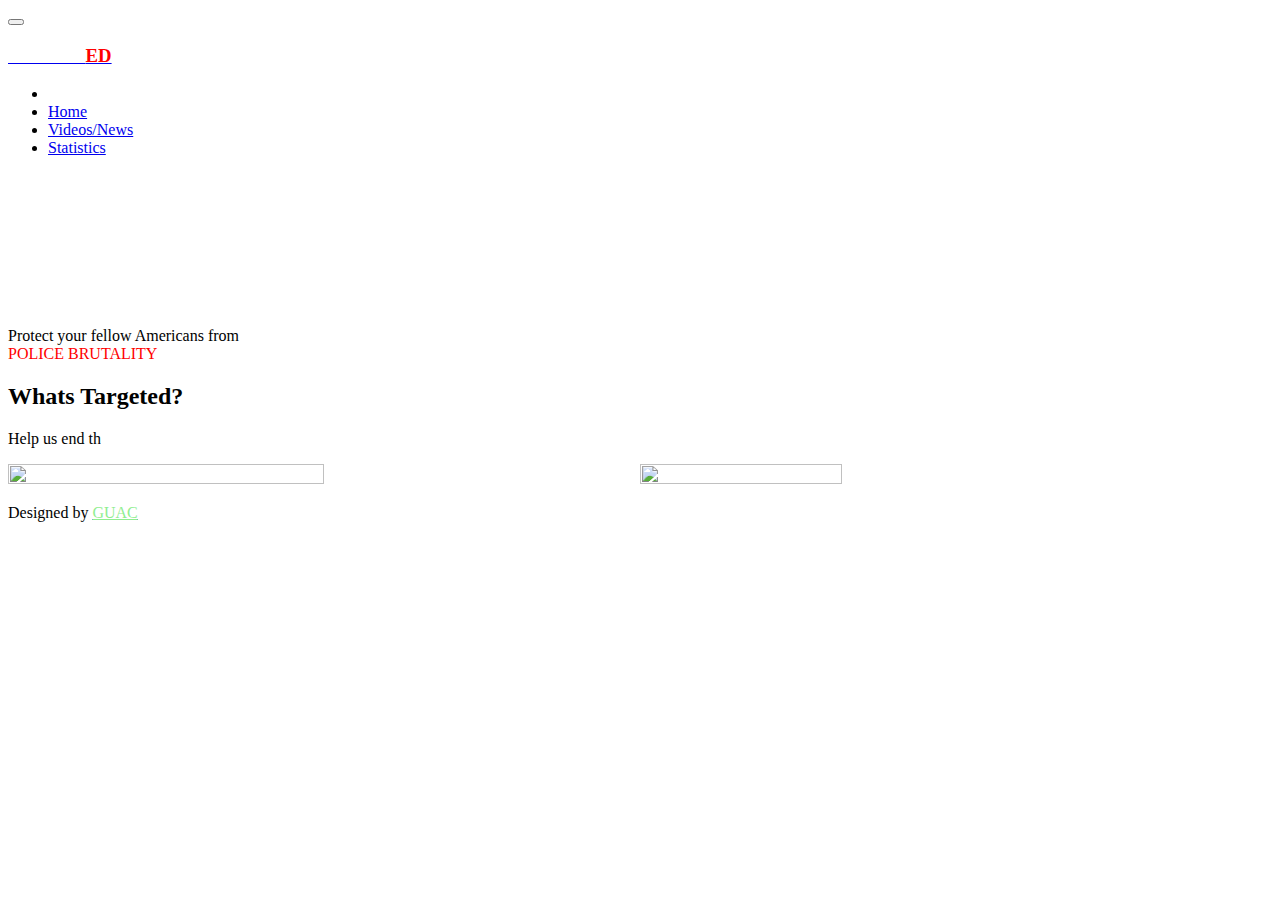
==== index.html @ e2187c14 "Add files via upload" ====
<!DOCTYPE html>
<html lang="en">
	<head>
		<meta charset="utf-8">
		<meta http-equiv="X-UA-Compatible" content="IE=edge">
		<meta name="viewport" content="width=device-width, initial-scale=1">
		<!-- The above 3 meta tags *must* come first in the head; any other head content must come *after* these tags -->
		<meta name="description" content="">
		<meta name="author" content="">
		<link rel="icon" href="favicon.ico">
		<title>TARGETED - ANovaHakcs</title>
		<!-- Bootstrap core CSS -->
		<link href="css/bootstrap.min.css" rel="stylesheet">
		<link rel="stylesheet" href="https://maxcdn.bootstrapcdn.com/font-awesome/4.4.0/css/font-awesome.min.css">
		<!-- Custom styles for this template -->
		<link href="css/owl.carousel.css" rel="stylesheet">
		<link href="css/owl.theme.default.min.css"  rel="stylesheet">
		<link href="css/style.css" rel="stylesheet">
		<!-- Just for debugging purposes. Don't actually copy these 2 lines! -->
		<!--[if lt IE 9]><script src="../../assets/js/ie8-responsive-file-warning.js"></script><![endif]-->
		<script src="js/ie-emulation-modes-warning.js"></script>
		<!-- HTML5 shim and Respond.js for IE8 support of HTML5 elements and media queries -->
		<!--[if lt IE 9]>
		<script src="https://oss.maxcdn.com/html5shiv/3.7.2/html5shiv.min.js"></script>
		<script src="https://oss.maxcdn.com/respond/1.4.2/respond.min.js"></script>
		<![endif]-->
	</head>
	<body id="page-top" onload="typeWriter()">
		<!-- Navigation -->
		<nav class="navbar navbar-default navbar-fixed-top">
			<div class="container">
				<!-- Brand and toggle get grouped for better mobile display -->
				<div class="navbar-header page-scroll">
					<button type="button" class="navbar-toggle" data-toggle="collapse" data-target="#bs-example-navbar-collapse-1">
					<span class="sr-only">Toggle navigation</span>
					<span class="icon-bar"></span>
					<span class="icon-bar"></span>
					<span class="icon-bar"></span>
					</button>
					<a class="navbar-brand page-scroll" href="#page-top"><h3 style="color: white"> <strong>TARGET<span style="color:red;">ED</span></strong></h3></a>
				</div>
				<!-- Collect the nav links, forms, and other content for toggling -->
				<div class="collapse navbar-collapse" id="bs-example-navbar-collapse-1">
					<ul class="nav navbar-nav navbar-right">
						<li class="hidden">
							<a href="#page-top"></a>
						</li>
						<li>
							<a class="page-scroll" href="page-top">Home</a>
						</li>
						<li>
							<a class="page-scroll" href="redesign.html">Videos/News</a>
						</li>
						<li>
							<a class="page-scroll" href="analysis.html">Statistics</a>
						</li>
					</ul>
				</div>
				<!-- /.navbar-collapse -->
			</div>
			<!-- /.container-fluid -->
		</nav>
		<!-- Header -->
		<header class="v-header">
			<div class="fullscreen-video-wrap">
				<video src="temp.mov" autoplay= "true" loop = "true"></video>
		    </div>
		    <div class="header-overlay"></div>
		     <div class="container header-content">
						<div class="slider-container">
							<div class="intro-text">
								<div class="intro-lead-in">Protect your fellow Americans from</div>
								<div class="intro-heading"><span style = "color:red">POLICE BRUTALITY</span></div>
							</div>
						</div>
				</div>
		</header>

		<section id="about" class="light-bg" style="display: flex; flex-direction: column; justify-content: center;">
			<div class="container">
				<div class="row">
					<div class="col-lg-12 text-center">
						<div class="section-title">
							<h2>Whats Targeted?</h2>
							<p id = "home-paragraph">
							</p>
							
						</div>
					</div>
				</div>
				<div style="display: flex; align-items: baseline;">
				<img src="https://png.pngtree.com/svg/20160407/412209749e.png" width="50%" height="50%">
				<img src="https://www.edgewoodusa.com/wp-content/uploads/2017/05/edgewood-safety-icon.png" width="40%" height="40%">
				</div>

			</div>
		</section>
		<footer>
			<div class="container text-center">
				<p>Designed by <a href="https://www.coolmathgames.com"><span style="color:lightgreen; text-decoration: underline;">GUAC</span></a></p>
			</div>
		</footer>

		<!-- typewwriter effect-->
		<script>
			var i = 0;
			var txt = 'Help us end the age of police brutaity for ALL americans today! Download the app TARGETED and join a collective of users who keep an eye out for each other. Trigger TARGETED to notify users of your concern for safety in order to recieve help, or gain eye-witness accounts of injustices experienced. TARGETED, Creating the protection of tommorow';
			var speed = 50;

			function typeWriter() {
			  if (i < txt.length) {
			    document.getElementById("home-paragraph").innerHTML += txt.charAt(i);
			    i++;
			    setTimeout(typeWriter, speed);
			  }
			}
		</script>
		<!-- Bootstrap core JavaScript
			================================================== -->
		<!-- Placed at the end of the document so the pages load faster -->
		<script src="https://ajax.googleapis.com/ajax/libs/jquery/1.11.3/jquery.min.js"></script>
		<script src="http://cdnjs.cloudflare.com/ajax/libs/jquery-easing/1.3/jquery.easing.min.js"></script>
		<script src="js/bootstrap.min.js"></script>
		<script src="js/owl.carousel.min.js"></script>
		<script src="js/cbpAnimatedHeader.js"></script>
		<script src="js/theme-scripts.js"></script>
		<!-- IE10 viewport hack for Surface/desktop Windows 8 bug -->
		<script src="js/ie10-viewport-bug-workaround.js"></script>
	</body>
</html>
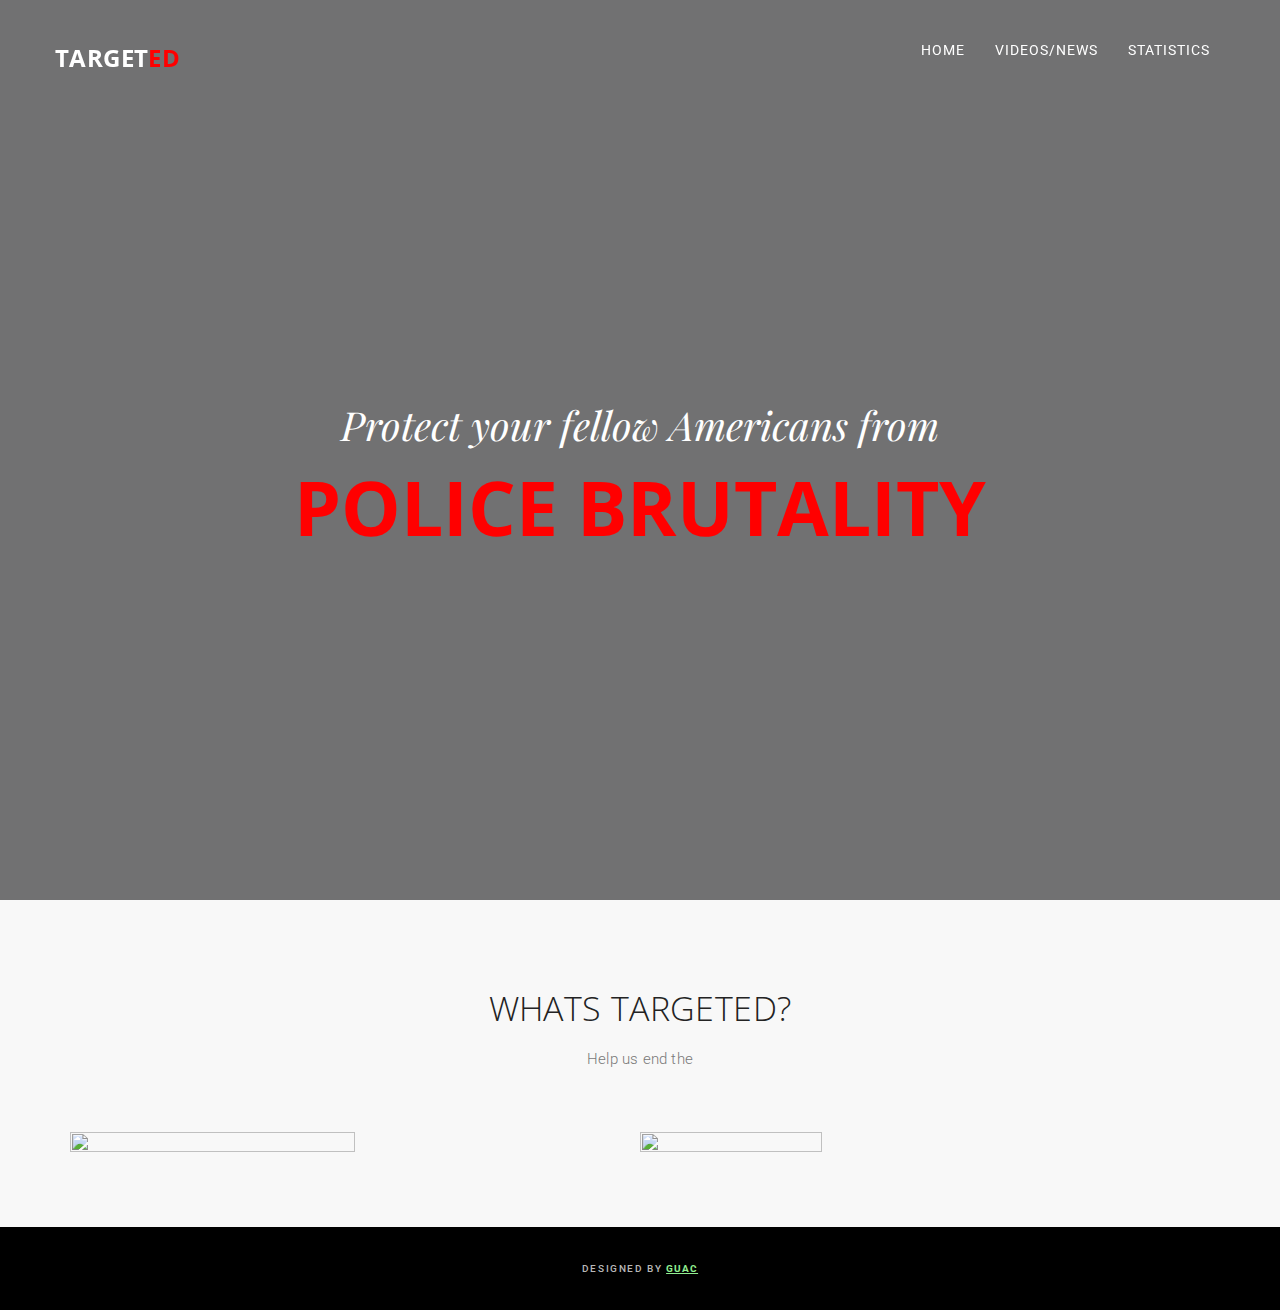
==== commit 8612c07d: "Update index.html" ====
--- a/index.html
+++ b/index.html
@@ -10,15 +10,15 @@
 		<link rel="icon" href="favicon.ico">
 		<title>TARGETED - ANovaHakcs</title>
 		<!-- Bootstrap core CSS -->
-		<link href="css/bootstrap.min.css" rel="stylesheet">
+		<link href="bootstrap.min.css" rel="stylesheet">
 		<link rel="stylesheet" href="https://maxcdn.bootstrapcdn.com/font-awesome/4.4.0/css/font-awesome.min.css">
 		<!-- Custom styles for this template -->
-		<link href="css/owl.carousel.css" rel="stylesheet">
-		<link href="css/owl.theme.default.min.css"  rel="stylesheet">
-		<link href="css/style.css" rel="stylesheet">
+		<link href="owl.carousel.css" rel="stylesheet">
+		<link href="owl.theme.default.min.css"  rel="stylesheet">
+		<link href="style.css" rel="stylesheet">
 		<!-- Just for debugging purposes. Don't actually copy these 2 lines! -->
 		<!--[if lt IE 9]><script src="../../assets/js/ie8-responsive-file-warning.js"></script><![endif]-->
-		<script src="js/ie-emulation-modes-warning.js"></script>
+		<script src="ie-emulation-modes-warning.js"></script>
 		<!-- HTML5 shim and Respond.js for IE8 support of HTML5 elements and media queries -->
 		<!--[if lt IE 9]>
 		<script src="https://oss.maxcdn.com/html5shiv/3.7.2/html5shiv.min.js"></script>
@@ -120,11 +120,11 @@
 		<!-- Placed at the end of the document so the pages load faster -->
 		<script src="https://ajax.googleapis.com/ajax/libs/jquery/1.11.3/jquery.min.js"></script>
 		<script src="http://cdnjs.cloudflare.com/ajax/libs/jquery-easing/1.3/jquery.easing.min.js"></script>
-		<script src="js/bootstrap.min.js"></script>
-		<script src="js/owl.carousel.min.js"></script>
-		<script src="js/cbpAnimatedHeader.js"></script>
-		<script src="js/theme-scripts.js"></script>
+		<script src="bootstrap.min.js"></script>
+		<script src="owl.carousel.min.js"></script>
+		<script src="cbpAnimatedHeader.js"></script>
+		<script src="theme-scripts.js"></script>
 		<!-- IE10 viewport hack for Surface/desktop Windows 8 bug -->
-		<script src="js/ie10-viewport-bug-workaround.js"></script>
+		<script src="/ie10-viewport-bug-workaround.js"></script>
 	</body>
-</html>+</html>
--- a/style.css
+++ b/style.css
@@ -0,0 +1,833 @@
+/*------------------------------------------------------------------
+[Master Stylesheet]
+
+Project:	Lattes - One page multi purpose page
+Version:	1.0
+Last change:	17/08/2015 [...]
+Designed by:	MOOZ Themes / www.MOOZthemes.com
+Primary use:	One page
+
+[Table of contents]
+
+1. General
+2. Header
+3. Navigation
+4. Sections
+5. Footer
+6. Components
+
+[Color codes]
+
+Buttons, etc:	#726FB9 (blue)
+hover color:	#fed136 (yellow)
+-------------------------------------------------------------------*/
+
+/*--------------------
+Import Google Fonts
+--------------------*/
+
+/* main font for menu. */
+@import url(http://fonts.googleapis.com/css?family=Roboto:100,300,400,500,700,900);
+/* font for headings, text, tags */
+@import url(http://fonts.googleapis.com/css?family=Open+Sans:300,400,500,600,700,800);
+@import url(http://fonts.googleapis.com/css?family=Playfair+Display:400italic&subset=latin,latin-ext);
+
+/*--------------------
+1. General
+--------------------*/
+
+body {
+  margin: 0px;
+  font-family: "Open Sans", Sans-serif;
+  overflow-x: hidden;
+}
+
+h1,
+h2,
+h3,
+h4,
+h5,
+h6 {
+font-weight: 300;
+    letter-spacing: 0.4px;
+    font-family: "Open Sans", Sans-serif;
+    color: #232323;
+}
+
+p {
+    font-family: 'Roboto', sans-serif;
+    font-size: 15px;
+    font-weight: 300;
+	line-height: 23px;
+    letter-spacing: 0.2px;
+    color: #797979;
+}
+
+a:hover, a:focus, a:active, a.active {
+    color: #fec503;
+}
+a, a:hover, a:focus, a:active, a.active {
+    outline: 0;
+}
+
+::selection {
+    text-shadow: none;
+    background: #fed136;
+}
+
+@media (min-width: 768px) {
+	section {
+	    padding: 150px 0;
+	}
+}
+
+section {
+    padding: 70px 0;
+}
+
+/*--------------------
+2. Navigation
+--------------------*/
+
+@mixin clearfix {
+   &:after {
+      content: "";
+      display: table;
+      clear: both;
+  }
+}
+
+.navbar-default {
+	background-color: #222;
+	border-color: transparent
+}
+.navbar-default .navbar-brand {
+	color: #fff;
+	font-family: "Montserrat",sans-serif;
+    padding: 0px;
+    margin: 0px;
+}
+.navbar-default .navbar-brand:hover,.navbar-default .navbar-brand:focus,.navbar-default .navbar-brand:active,.navbar-default .navbar-brand.active {
+	color: #fec503
+}
+.navbar-default .navbar-collapse {
+	border-color: white;
+}
+.navbar-default .navbar-toggle {
+	background-color: red;
+	border-color: black;
+}
+.navbar-default .navbar-toggle .icon-bar {
+	background-color: white;
+}
+.navbar-default .navbar-toggle:hover,.navbar-default .navbar-toggle:focus {
+	background-color: red;
+}
+.navbar-default .nav li a {
+	font-family: "Roboto",sans-serif;
+	text-transform: uppercase;
+	font-weight: 400;
+	letter-spacing: 1px;
+	color:#fff
+}
+.navbar-default .nav li a:hover,.navbar-default .nav li a:focus {
+	color: #fed136;
+	outline: 0
+}
+
+.navbar-default .navbar-nav>.active>a {
+	border-radius: 0;
+	color: #fff;
+	background-color: #fed136
+}
+.navbar-default .navbar-nav>.active>a:hover,.navbar-default .navbar-nav>.active>a:focus {
+	color: #fff;
+	background-color: #fec503
+}
+
+@media (min-width:768px) {
+	.navbar-default
+	{
+		background-color: transparent;
+		padding: 25px 0;
+		-webkit-transition:padding .3s;
+		-moz-transition:padding .3s;
+		transition:padding .3s;
+		border:0
+	}
+	.navbar-default .navbar-brand {
+		font-size: 2em;
+		-webkit-transition:all .3s;
+		-moz-transition:all .3s;
+		transition:all .3s
+	}
+	.navbar-default .navbar-nav>.active>a {
+		border-radius: 3px
+	}
+	.navbar-default.navbar-shrink {
+		background-color: #222;
+		padding: 10px 0
+	}
+	.navbar-default.navbar-shrink .navbar-brand {
+		font-size: 1.5em
+	}
+}
+
+/*--------------------
+3. Header
+--------------------*/
+
+header {  
+    background-image: url(); /*https://i.gifer.com/HFQT.gif*/
+    background-repeat: none;
+    background-attachment: scroll;
+    background-position: center center;
+    -webkit-background-size: cover;
+    -moz-background-size: cover;
+    background-size: cover;
+    -o-background-size: cover;
+    text-align: center;
+    color: #fff;
+}
+
+.v-header{
+    height: 100vh;
+    display: flex;
+    align-items: center;
+    color: #fff;
+}
+
+.fullscreen-video-wrap{
+    position: absolute;
+    top: 0;
+    left: 0;
+    width: 100%;
+    height: 100vh;
+    overflow: hidden;
+}
+
+.fullscreen-video-wrap video{
+    min-width: 100%;
+    min-height: 100%;
+}
+
+.header-overlay{
+    height: 100vh;
+    width: 100vw;
+    position: absolute;
+    top: 0;
+    left: 0;
+    background:#585859;
+    z-index: 1;
+    opacity: 0.85;
+}
+
+.vid{
+     border: 5px solid #a81501;
+}
+.header-content{
+    z-index: 2;
+}
+header .intro-text {
+    padding-top: 100px;
+    padding-bottom: 50px;
+}
+
+@media (min-width: 768px) {
+	header .intro-text {
+	    padding-top: 300px;
+	    padding-bottom: 200px;
+	}
+}
+
+header .intro-text .intro-lead-in {
+    font-family: "Playfair Display",sans-serif;
+    font-style: italic;
+    font-size: 22px;
+    line-height: 22px;
+    margin-bottom: 25px;
+}
+
+@media (min-width: 768px) {
+	header .intro-text .intro-lead-in {
+	    font-family: "Playfair Display",sans-serif;
+	    font-style: italic;
+	    font-size: 40px;
+	    line-height: 40px;
+	    margin-bottom: 25px;
+	}
+}
+
+header .intro-text .intro-heading {
+    text-transform: uppercase;
+    font-weight: 700;
+    font-size: 50px;
+    line-height: 50px;
+    margin-bottom: 25px;
+}
+
+@media (min-width: 768px) {
+	header .intro-text .intro-heading {
+	    text-transform: uppercase;
+	    font-weight: 700;
+	    font-size: 75px;
+	    line-height: 75px;
+	    margin-bottom: 50px;
+	}
+}
+
+/*--------------------
+4. Sections
+--------------------*/
+
+.section-title h2 {
+    font-size: 34px;
+    text-transform: uppercase;
+}
+
+.section-title p {
+    font-size: 15px;
+    font-weight: 300;
+    line-height: 25px;
+    margin: 20px 100px 60px 100px;
+}
+
+/*--------------------
+4.1. About
+--------------------*/
+
+.mz-module-about h3 {
+    font-weight: 500;
+    font-size: 17px;
+    text-transform: uppercase;
+    color: #3A3A3A;
+    letter-spacing: 2px;
+    margin-bottom: 20px;
+}
+
+.mz-module-about p {
+font-size: 14px;
+    font-weight: 300;
+    line-height: 22px;
+    color: #969696;
+}
+
+.ot-circle {
+height: 95px;
+    width: 95px;
+    text-align: center;
+    line-height: 98px;
+    color: #3E3E3E;
+    /* border: 3px solid #000; */
+    border-radius: 100px;
+    /* background-color: #E8E8E8; */
+    margin: 0 2px 4px;
+    font-size: 31px;
+}
+
+/*--------------------
+4.2. Skills
+--------------------*/
+
+.skillbar {
+    position:relative;
+    display:block;
+    margin-bottom:15px;
+    width:100%;
+    background:#eee;
+    height:10px;
+    border-radius:3px;
+    -moz-border-radius:3px;
+    -webkit-border-radius:3px;
+    -webkit-transition:0.4s linear;
+    -moz-transition:0.4s linear;
+    -ms-transition:0.4s linear;
+    -o-transition:0.4s linear;
+    transition:0.4s linear;
+    -webkit-transition-property:width, background-color;
+    -moz-transition-property:width, background-color;
+    -ms-transition-property:width, background-color;
+    -o-transition-property:width, background-color;
+    transition-property:width, background-color;
+}
+
+.skillbar-title {
+    position:absolute;
+    top:0;
+    left:0;
+    width:110px;
+    font-weight:bold;
+    font-size:13px;
+    color:#ffffff;
+    background:#6adcfa;
+    -webkit-border-top-left-radius:3px;
+    -webkit-border-bottom-left-radius:4px;
+    -moz-border-radius-topleft:3px;
+    -moz-border-radius-bottomleft:3px;
+    border-top-left-radius:3px;
+    border-bottom-left-radius:3px;
+}
+
+.skillbar-title span {
+    display:block;
+    background:rgba(0, 0, 0, 0.1);
+    padding:0 20px;
+    height:35px;
+    line-height:35px;
+    -webkit-border-top-left-radius:3px;
+    -webkit-border-bottom-left-radius:3px;
+    -moz-border-radius-topleft:3px;
+    -moz-border-radius-bottomleft:3px;
+    border-top-left-radius:3px;
+    border-bottom-left-radius:3px;
+}
+
+.skillbar-bar {
+    height:10px;
+    width:0px;
+    background:#6b8299;
+    border-radius:3px;
+    -moz-border-radius:3px;
+    -webkit-border-radius:3px;
+}
+
+.skill-bar-percent {
+    position:relative;
+    right:-1vw;
+    top:0vh;
+    font-size:11px;
+    height:35px;
+    line-height:35px;
+    color:#ffffff;
+    color:rgba(0, 0, 0, 0.4);
+}
+
+/*--------------------
+4.3. Portfolio
+--------------------*/
+
+figure {
+	position: relative;
+    overflow: hidden;
+    margin: 10px 1%;
+    background: #726FB9;
+    text-align: center;
+    cursor: pointer;	
+}
+
+figcaption {
+    position: absolute;
+    top: 0;
+    left: 0;
+    width: 100%;
+    height: 100%;	
+}
+
+.ot-portfolio-item figure figcaption > a {
+    z-index: 1000;
+    text-indent: 200%;
+    white-space: nowrap;
+    font-size: 0;
+    opacity: 0;
+}
+.ot-portfolio-item figure figcaption, .ot-portfolio-item figure figcaption > a {
+    position: absolute;
+    top: 0;
+    left: 0;
+    width: 100%;
+    height: 100%;
+}
+
+figure.effect-bubba {
+	background: #000;
+	margin-bottom: 30px;
+}
+
+figure.effect-bubba img {
+	opacity: 0.8;
+	-webkit-transition: opacity 0.35s;
+	transition: opacity 0.35s;
+}
+
+figure.effect-bubba:hover img {
+	opacity: 0.4;
+}
+
+figure.effect-bubba figcaption::before,
+figure.effect-bubba figcaption::after {
+	position: absolute;
+	top: 30px;
+	right: 30px;
+	bottom: 30px;
+	left: 30px;
+	content: '';
+	opacity: 0;
+	-webkit-transition: opacity 0.35s, -webkit-transform 0.35s;
+	transition: opacity 0.35s, transform 0.35s;
+}
+
+figure.effect-bubba figcaption::before {
+	border-top: 1px solid #fff;
+	border-bottom: 1px solid #fff;
+	-webkit-transform: scale(0,1);
+	transform: scale(0,1);
+}
+
+figure.effect-bubba figcaption::after {
+	border-right: 1px solid #fff;
+	border-left: 1px solid #fff;
+	-webkit-transform: scale(1,0);
+	transform: scale(1,0);
+}
+
+figure.effect-bubba h2 {
+    color: #fff;
+    font-size: 15px;
+    font-weight: 700;
+    text-transform: uppercase;
+	padding-top: 30%;
+	-webkit-transition: -webkit-transform 0.35s;
+	transition: transform 0.35s;
+	-webkit-transform: translate3d(0,-20px,0);
+	transform: translate3d(0,-20px,0);
+}
+
+figure.effect-bubba p {
+    color: #fff;
+    font-size: 13px;
+    font-weight: 500;
+	padding: 20px 2.5em;
+	opacity: 0;
+	-webkit-transition: opacity 0.35s, -webkit-transform 0.35s;
+	transition: opacity 0.35s, transform 0.35s;
+	-webkit-transform: translate3d(0,20px,0);
+	transform: translate3d(0,20px,0);
+}
+
+figure.effect-bubba:hover figcaption::before,
+figure.effect-bubba:hover figcaption::after {
+	opacity: 1;
+	-webkit-transform: scale(1);
+	transform: scale(1);
+}
+
+figure.effect-bubba:hover h2,
+figure.effect-bubba:hover p {
+	opacity: 1;
+	-webkit-transform: translate3d(0,0,0);
+	transform: translate3d(0,0,0);
+}
+
+/*--------------------
+4.4. Dark Short section (counters, quote, etc)
+--------------------*/
+
+.dark-bg {
+    background: #323232;
+    color: #fff;
+}
+
+.bg-img1 {
+    background-image: url(../images/demo/office-bg.jpg);
+    background-size: cover !important;
+    background-position: center center;
+    background-repeat: no-repeat;
+    background-attachment: fixed;
+}
+
+.light-bg {
+	background-color: #f8f8f8;
+}
+
+.overlay-dark:before, .overlay-light:before {
+    background-color: rgba(32,32,32,0.8);
+    left: 0;
+    top: 0;
+    position: absolute;
+    width: 100%;
+    height: 100%;
+    content: "";
+    z-index: -1;
+}
+
+.overlay-dark, .overlay-light {
+    position: relative;
+    z-index: 1;
+}
+
+.short-section {
+    padding-top: 110px;
+    padding-bottom: 110px;
+}
+
+.counter-item h2 {
+    color: #fff;
+    font-size: 60px;
+    margin: 0;
+}
+
+.counter-item h6 {
+    color: #fff;
+    font-size: 19px;
+    margin: 0;	
+}
+
+/*--------------------
+4.5. Partners Slider
+--------------------*/
+
+.partner-logo {
+    height: 80px;
+    text-align: center;
+}
+
+.partner-logo img {
+    height: 100%;
+    width: auto !important;
+}
+
+/*--------------------
+4.6. Team
+--------------------*/
+
+.team-item {
+    text-align: center;
+    background-color: #fff;
+}
+
+.team-item h3 {
+    font-size: 16px;
+    font-weight: 500;
+}
+
+.team-item .team-location {
+    color: #C5C5C5;
+    font-size: 13px;
+    margin-bottom: 20px;    
+}
+
+.team-item .team-location {
+    color: #C5C5C5;
+    font-size: 12px;
+    margin-bottom: 20px;    
+}
+
+.team-item .team-position {
+    color: #000;
+    font-size: 12px;
+}
+
+.team-item p {
+    font-size: 13px;
+    font-weight: 300;
+    color: #9C9C9C;
+    padding: 5px 10px 20px 10px;
+}
+
+/*--------------------
+4.7. Contacts
+--------------------*/
+
+section#contact form {
+    margin-top: 15px;
+}
+section#contact.form-group {
+margin-bottom: 25px;
+}
+
+section#contact .form-group input, section#contact .form-group textarea {
+    padding: 15px;
+    border: 1px solid #BBBBBB;
+    border-radius: 0;
+    -webkit-box-shadow: inset 0 1px 1px rgba(0,0,0,.075);
+    box-shadow: inset 0 0px 0px rgba(0,0,0,.075);
+    font-size: 13px;
+}
+
+.contact h3 {
+    margin-bottom: 30px;
+}
+
+.contact p {
+    font-size: 13px;
+}
+
+.contact .day {
+    display: inline-block;
+    width: 80px;
+}
+
+.contact i {
+    margin-right: 5px;
+}
+
+/*--------------------
+5. Footer
+--------------------*/
+
+footer {
+    padding: 30px;
+    background-color: #000;    
+}
+
+footer p {
+    color: #B7B7B7;
+    margin: 0;
+    font-size: 10px;
+    text-transform: uppercase;
+    font-weight: 500;
+    letter-spacing: 1.6px;
+}
+
+footer p a {
+    color: #fff;
+}
+
+footer p a span {
+    color: #FF9F46;
+    font-size: 10px;
+    letter-spacing: 1px;
+    font-weight: 700;
+}
+
+/*--------------------
+6. Modal
+--------------------*/
+
+.modal-content {
+	border-radius: 0;	
+}
+.modal-header .close {
+	font-size: 30px;	
+}
+.modal-title {    
+	text-transform: uppercase;
+	font-size: 23px;
+}
+
+.modal-body {
+	padding: 0;
+}
+
+.modal-body p {
+	margin: 30px 20px;
+	color: #2D2D2D;		
+}
+
+.modal-works {
+font-size: 11px;
+    letter-spacing: 1px;
+    text-transform: uppercase;
+    font-weight: 500;
+    color: #fff;
+    margin: 25px 20px;
+}
+
+.modal-works span {
+	background-color: #FED136;
+    margin-right: 15px;
+    padding: 5px 10px;
+}
+
+/*--------------------
+7. Components
+--------------------*/
+.game{
+    display: flex;
+    flex-direction: column;
+}
+.btn-xl:hover, .btn-xl:focus, .btn-xl:active, .btn-xl.active, .open .dropdown-toggle.btn-xl {
+    color: #fff;
+    background-color: #fec503;
+    border-color: #f6bf01;
+}
+
+.btn:hover, .btn:focus, .btn:active, .btn.active, .open .dropdown-toggle.btn {
+    color: #fff;
+    background-color: #fec503;
+    border-color: #f6bf01;
+}
+
+.btn {
+    display: inline-block;
+    padding: 8px 20px;
+    margin-bottom: 0;
+    font-size: 14px;
+    font-weight: 400;
+    line-height: 1.42857143;
+    text-align: center;
+    white-space: nowrap;
+    vertical-align: middle;
+    -ms-touch-action: manipulation;
+    touch-action: manipulation;
+    cursor: pointer;
+    -webkit-user-select: none;
+    -moz-user-select: none;
+    -ms-user-select: none;
+    user-select: none;
+    background-image: none;
+    border: 1px solid transparent;
+    border-radius: 4px;
+}
+
+.btn-xl {
+    color: #fff;
+     background-color: #726FB9;
+    border-color: #726FB9;
+    font-family: "Robot",sans-serif;
+    text-transform: uppercase;
+    font-weight: 700;
+    border-radius: 3px;
+    font-size: 18px;
+    padding: 20px 40px;
+}
+
+/* Back to top button
+---------------------------------- */
+#back-top {
+    position: fixed;
+    z-index: 1000;
+    bottom: 40px;
+    right: 50px;
+}
+#back-top a {
+    width: 60px;
+    height: 60px;
+    display: block;
+    text-align: center;
+    font: 11px/100% Arial, Helvetica, sans-serif;
+    text-transform: uppercase;
+    text-decoration: none;
+    color: #FFFFFF;
+    background: #A9A9B1;
+    /* background color transition */
+    -webkit-transition: 1s;
+    -moz-transition: 1s;
+    transition: 1s;
+}
+#back-top a:hover {
+    background: #fed136;
+}
+/* arrow icon (span tag) */
+#back-top i {
+    margin-top: 15px;
+    font-size: 28px;
+}
+
+@media only screen
+and (min-width : 320px)
+and (max-width : 480px) {
+#back-top {
+    position: fixed;
+    bottom: 10px;
+    right: 30px;
+}
+#back-top a {
+    width: 40px;
+    height: 40px;
+}
+#back-top i {
+    margin-top: 7px;
+    font-size: 20px;
+}
+}
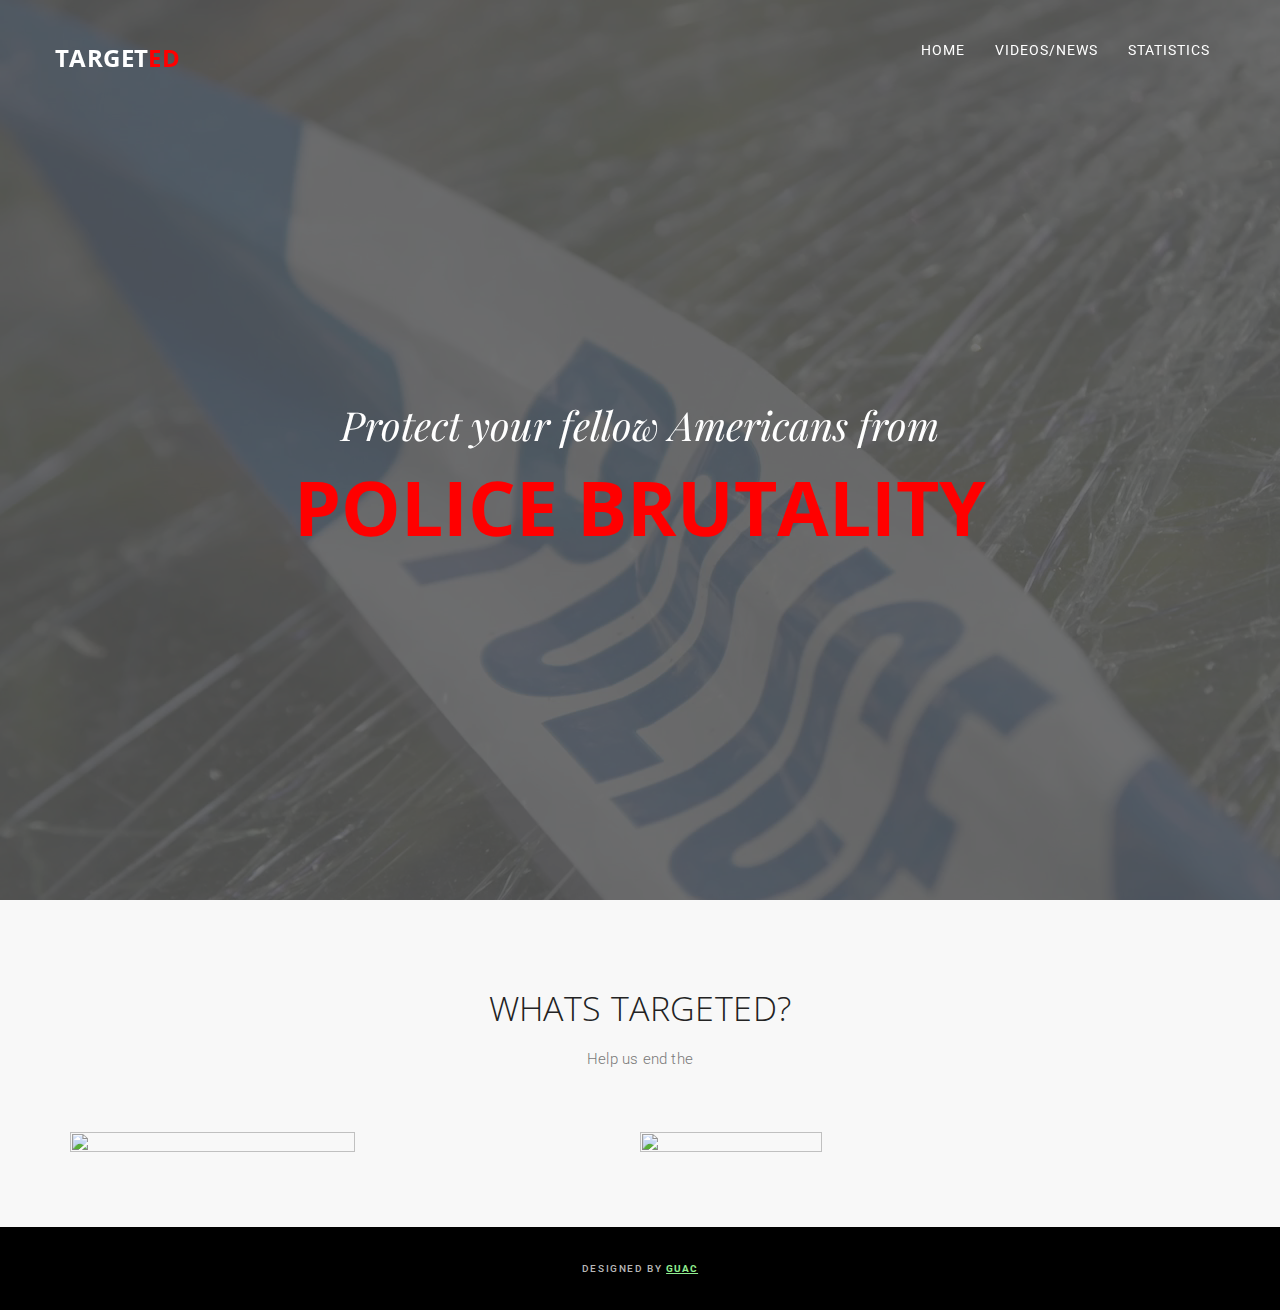
==== commit fe17bea3: "Update index.html" ====
--- a/index.html
+++ b/index.html
@@ -63,7 +63,7 @@
 		<!-- Header -->
 		<header class="v-header">
 			<div class="fullscreen-video-wrap">
-				<video src="temp.mov" autoplay= "true" loop = "true"></video>
+				<video src="temp.mp4" autoplay= "true" loop = "true"></video>
 		    </div>
 		    <div class="header-overlay"></div>
 		     <div class="container header-content">
